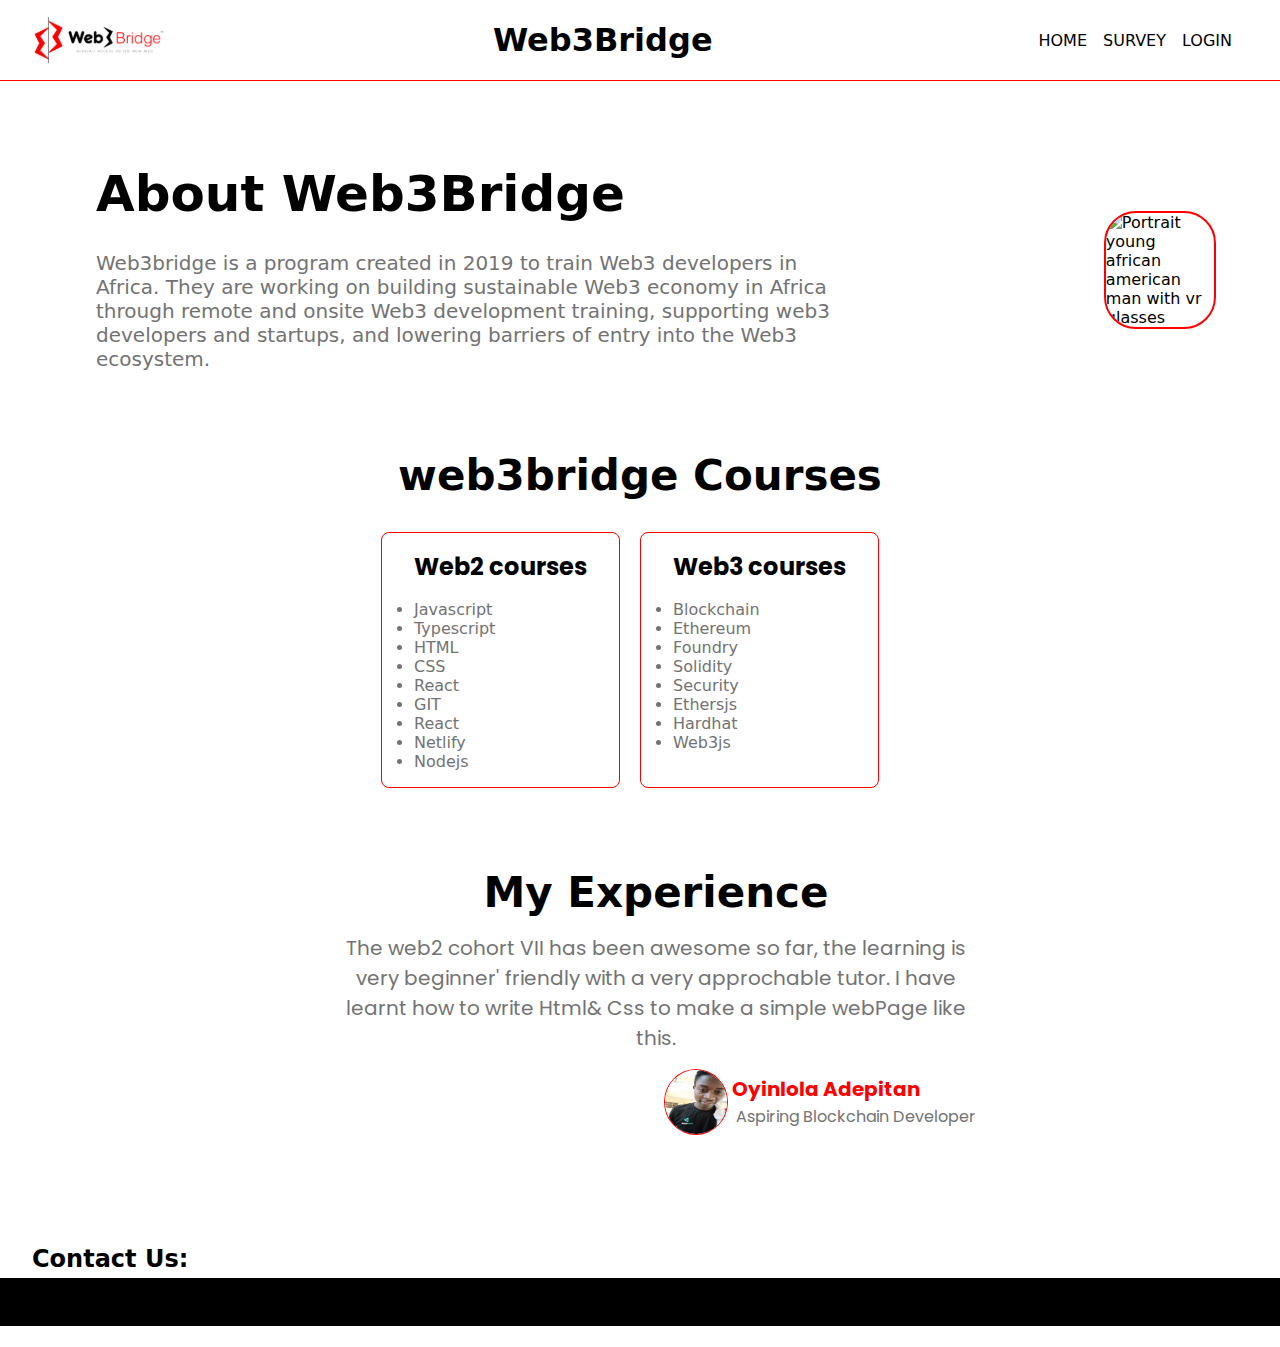
==== index.html @ 87f3d8b9 "This is me testing" ====
<!DOCTYPE html>
<html lang="en">
<head>
    <meta charset="UTF-8">
    <meta http-equiv="X-UA-Compatible" content="IE=edge">
    <meta name="viewport" content="width=device-width, initial-scale=1.0">
    <title>web2 learning</title>
    <link rel="stylesheet" href="index.css">
</head>
<body>
    <nav class="container">
        <img src="images/logo-light.a890494f.svg" alt="web3bridge logo" class="logo">
        <h1 class="title">Web3Bridge</h1>
        <ul class="links">
        <li><a href="index.html">HOME</a></li>
        <li><a href="survey.html" target="blank">SURVEY</a></li>
        <li><a href="#" >LOGIN</a></li>
        </ul>
    </nav>

    <div class="about-us">
          <div class="content">
              <h1>About Web3Bridge</h1>
              <p>
                  Web3bridge is a program created in 2019 to train Web3 developers in Africa. 
                  They are working on building sustainable Web3 economy in Africa through remote 
                  and onsite Web3 development training, supporting web3 developers and startups, 
                  and lowering barriers of entry into the Web3 ecosystem.
              </p>
          </div>
  
          <div class="image-container">
               <img src="https://i.pinimg.com/564x/1f/37/66/1f376647fa48880fea5b799690e88356.jpg" 
               alt="Portrait young african american man with vr glasses">
          </div>
    </div>
   
    
<section class="courses">
     <div>
         <h1 class="course">web3bridge Courses</h1>
     </div>
    <div class="course-items">
           <div class="course-item">
               <h2>Web2 courses</h2>
               <ul>
               <li>Javascript</li>
               <li>Typescript</li>
               <li>HTML</li>
               <li>CSS</li>
               <li>React</li>
               <li>GIT</li>
               <li>React</li>
               <li>Netlify</li>
               <li>Nodejs</li>
               </ul>
           </div>
    
            <div class="course-item">
                <h2>Web3 courses</h2>
    
                <ul>
                    <li>Blockchain</li>
                    <li>Ethereum</li>
                    <li>Foundry</li>
                    <li>Solidity</li>
                    <li>Security</li>
                    <li>Ethersjs</li>
                    <li>Hardhat</li>
                    <li>Web3js</li>
                </ul>
            </div>
    </div>
</section>

<div class="testimonial">
       <div class="testimony">
           <h2>My Experience</h2>
           <p>
               The web2 cohort VII has been awesome so far, the learning is very beginner' friendly with a very approchable tutor.
          I have learnt how to write Html& Css to make a simple webPage like this.
           </p>
       </div>

        <div class="testifier-container">
            <div class="image-container">
              <img src="images/IMG_20210318_090013_196.jpg" alt="">
            </div>
    
            <div class="name-container">
                <h2 class="name">Oyinlola Adepitan</h2>
                <p>Aspiring Blockchain Developer</p>
            </div>
        </div>
</div>


<footer class="footer-container">
    <h2 class="contact">Contact Us:</h2>
    <div class="contact-container">
        <ul class="links">
            <a href="http://www.twitter.com" target=".blank">
                <ion-icon name="logo-twitter" class="logo"></ion-icon>
            </a>
            <a href="http://www.twitter.com" target=".blank">
                <ion-icon name="logo-instagram" class="logo"></ion-icon>
            </a>
            <a  href="http://www.facebook.com" target=".blank">
                <ion-icon name="logo-facebook" class="logo" ></ion-icon>
            </a>
        </ul> 
    </div>

</footer>

<script type="module" src="https://unpkg.com/ionicons@5.5.2/dist/ionicons/ionicons.esm.js"></script>
<script nomodule src="https://unpkg.com/ionicons@5.5.2/dist/ionicons/ionicons.js"></script>
</body>
</html>
---- index.css ----
@import url('https://fonts.googleapis.com/css2?family=Fraunces:opsz,wght@9..144,700&family=Montserrat:wght@500;700&family=Poppins&display=swap');


*{
 margin: 0;
 padding: 0;
}

body {
    background-color: #fff;
    font-family: system-ui, sans-serif;
    width: 100%;
}

nav {
    display: flex;
    justify-content: space-between;
    height: 5rem;
    align-items: center;
    border-bottom: solid red 1px;
}

nav ul{
    display: flex;
    list-style: none;
    margin-right: 2rem;
}

nav img {
    margin-left: 2rem;
}

nav li a {
    margin-right: 1rem;
    text-decoration: none;
    color: black;
    
}

nav li a:hover{
    color: red;
    cursor: pointer;
}

.about-us {
    display: flex;
    width: fit-content;
    justify-content: space-between;
    /* background-color: aquamarine; */
    margin: 5.5rem 4rem 5rem 6rem;
    align-items: center;
}

.about-us .content {
    margin-right: 15rem;
}

.about-us .content h1{
 font-size: 50px;
 line-height: 100%;
 margin-bottom: 2rem;
}

.about-us .content p {
    font-family: System-ui;
    font-weight: 400;
    font-size: 20px;
    color: #737373;
}

.about-us img {
    border-radius: 2rem;
    width: 550px;
    border: 2px solid red;
}

.courses {
    display: flex;
    flex-direction: column;
    /* background-color:aquamarine; */
    text-align: center;
}

.courses .course, .testimony >h2 {
    font-family: system-ui;
    font-size: 42px;
    margin-bottom: 2rem;

}

.courses .course-items {
    display: flex;
    justify-content: center;
    text-align: left;
    /* margin: 2rem; */
    /* padding: 1rem 10rem 1rem 10rem; */
}

.course-items .course-item {
    width: fit-content;
    border-radius: 8px;
    padding: 1rem 2rem;
    margin-right: 20px;
    color: #737373;
    background-color: #fff;
    border: 1px solid red;
    /* box-shadow: 1px 2px 10px 1px red; */
}


.course-items h2 {
    margin-bottom: 1rem;
    color:#000;
    font-family: "poppins",sans-serif; 
}

.testimony > p {
    font-family: "poppins";
    font-size: 20px;
    color : #737373;
    margin-top: -1rem;
}

/* .course-items ul {
    font-weight:500;
    display: grid;
    grid-template-columns: 1fr 1fr 1fr;
    list-style: circle;
    
} */

/* ul li {
    margin-right: 2rem;
} */

.testimonial {
    display: flex;
    flex-direction: column;
    width: 50vw;
    /* background-color: rgb(244, 244, 244); */
    text-align: center;
    align-items:flex-start;
    justify-content: center;
    margin: 3rem 0 2rem 25vw;
    padding: 2rem 1rem;
    border-radius: 10px;
 
}

.testimonial .testifier-container {
    display: flex;
    justify-content: right;
    margin-top: 1rem;
    width: inherit;
    align-items: center;
   /* background-color:red; */
}

.testimonial .image-container {
    display: flex;
    width: 4rem;
    height: 4rem;
    margin-right: 0.5rem;
    align-self: center;
   /* background-color: red; */
}

 .testifier-container> .image-container >img{  
    width: 100%;
    height: 100%;
    border: 1.5px solid red;
    border-radius:50%;  
}

.name-container > h2 {
    font-family: "poppins";
    font-size:20px;
    color:red;
    margin-left: -60px;
}

.name-container > p {
    font-family: "poppins";
    font-size: 16px;
    color:#737373;
}

.footer-container {
    display: flex;
    flex-direction: column;
    height: 150px;
    width: inherit;
    align-items: flex-start;
    /* background-color: red; */
    /* padding-top: 7rem; */
    /* margin-bottom: 20px; */
    
}


.footer-container > .contact-container {
    /* align-items: flex-end; */
    background-color:black;
    width: 100%;
    height: 3rem;
    margin-top: 5px;

}

.contact, .contact-container {
    margin-top: 3rem;
    padding-left :2rem;
}

.footer-container .contact {
    font-size: 24px;
    font-family: system-ui;
}

.contact-container > ul {
    display: flex;
    height: inherit;
    justify-content: left;
    align-items: center;
    list-style: none;
    background-color: black;
    /* padding: 0px 0px 0px 10px; */
    /* margin-left : 1rem; */
}

.contact-container > .links > a > .logo {
    width: 28px;
    height: 30px;
    margin-right: 1rem;
    color: #fff;
}
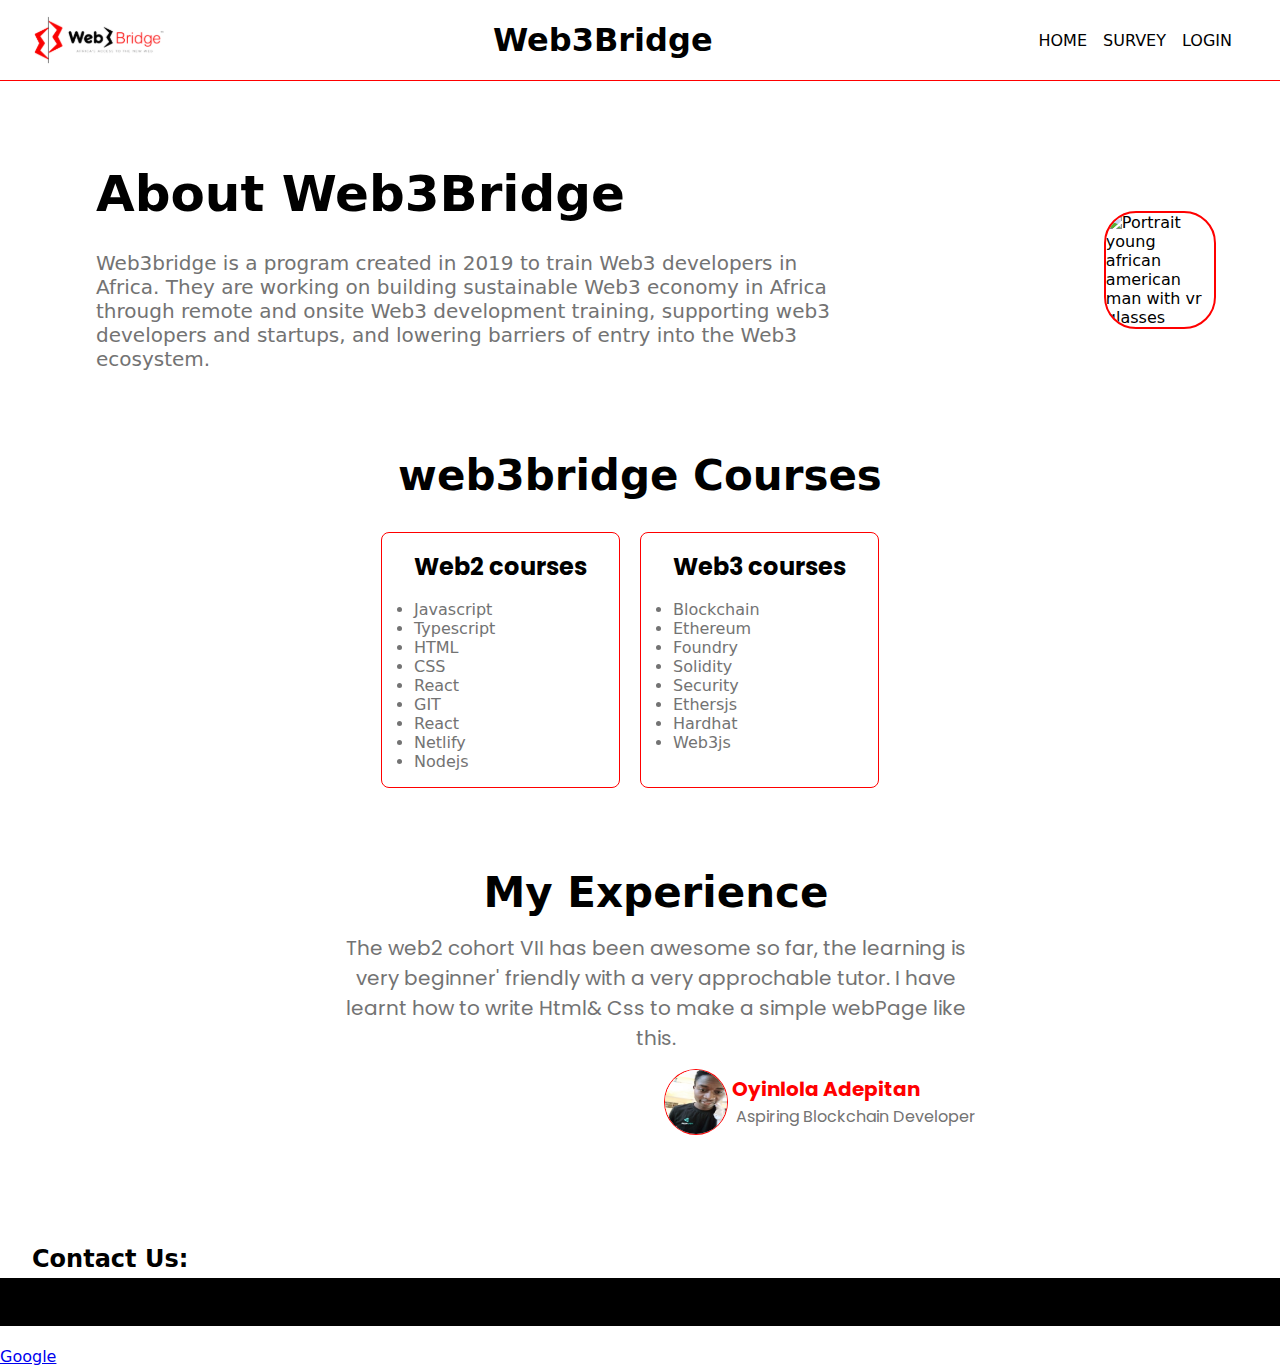
==== commit fa4026ce: "Latest update" ====
--- a/index.html
+++ b/index.html
@@ -1,119 +1,131 @@
 <!DOCTYPE html>
 <html lang="en">
-<head>
-    <meta charset="UTF-8">
-    <meta http-equiv="X-UA-Compatible" content="IE=edge">
-    <meta name="viewport" content="width=device-width, initial-scale=1.0">
+  <head>
+    <meta charset="UTF-8" />
+    <meta http-equiv="X-UA-Compatible" content="IE=edge" />
+    <meta name="viewport" content="width=device-width, initial-scale=1.0" />
     <title>web2 learning</title>
-    <link rel="stylesheet" href="index.css">
-</head>
-<body>
+    <link rel="stylesheet" href="index.css" />
+  </head>
+  <body>
     <nav class="container">
-        <img src="images/logo-light.a890494f.svg" alt="web3bridge logo" class="logo">
-        <h1 class="title">Web3Bridge</h1>
-        <ul class="links">
+      <img
+        src="images/logo-light.a890494f.svg"
+        alt="web3bridge logo"
+        class="logo"
+      />
+      <h1 class="title">Web3Bridge</h1>
+      <ul class="links">
         <li><a href="index.html">HOME</a></li>
         <li><a href="survey.html" target="blank">SURVEY</a></li>
-        <li><a href="#" >LOGIN</a></li>
-        </ul>
+        <li><a href="#">LOGIN</a></li>
+      </ul>
     </nav>
 
     <div class="about-us">
-          <div class="content">
-              <h1>About Web3Bridge</h1>
-              <p>
-                  Web3bridge is a program created in 2019 to train Web3 developers in Africa. 
-                  They are working on building sustainable Web3 economy in Africa through remote 
-                  and onsite Web3 development training, supporting web3 developers and startups, 
-                  and lowering barriers of entry into the Web3 ecosystem.
-              </p>
-          </div>
-  
-          <div class="image-container">
-               <img src="https://i.pinimg.com/564x/1f/37/66/1f376647fa48880fea5b799690e88356.jpg" 
-               alt="Portrait young african american man with vr glasses">
-          </div>
-    </div>
-   
-    
-<section class="courses">
-     <div>
-         <h1 class="course">web3bridge Courses</h1>
-     </div>
-    <div class="course-items">
-           <div class="course-item">
-               <h2>Web2 courses</h2>
-               <ul>
-               <li>Javascript</li>
-               <li>Typescript</li>
-               <li>HTML</li>
-               <li>CSS</li>
-               <li>React</li>
-               <li>GIT</li>
-               <li>React</li>
-               <li>Netlify</li>
-               <li>Nodejs</li>
-               </ul>
-           </div>
-    
-            <div class="course-item">
-                <h2>Web3 courses</h2>
-    
-                <ul>
-                    <li>Blockchain</li>
-                    <li>Ethereum</li>
-                    <li>Foundry</li>
-                    <li>Solidity</li>
-                    <li>Security</li>
-                    <li>Ethersjs</li>
-                    <li>Hardhat</li>
-                    <li>Web3js</li>
-                </ul>
-            </div>
-    </div>
-</section>
+      <div class="content">
+        <h1>About Web3Bridge</h1>
+        <p>
+          Web3bridge is a program created in 2019 to train Web3 developers in
+          Africa. They are working on building sustainable Web3 economy in
+          Africa through remote and onsite Web3 development training, supporting
+          web3 developers and startups, and lowering barriers of entry into the
+          Web3 ecosystem.
+        </p>
+      </div>
 
-<div class="testimonial">
-       <div class="testimony">
-           <h2>My Experience</h2>
-           <p>
-               The web2 cohort VII has been awesome so far, the learning is very beginner' friendly with a very approchable tutor.
-          I have learnt how to write Html& Css to make a simple webPage like this.
-           </p>
-       </div>
-
-        <div class="testifier-container">
-            <div class="image-container">
-              <img src="images/IMG_20210318_090013_196.jpg" alt="">
-            </div>
-    
-            <div class="name-container">
-                <h2 class="name">Oyinlola Adepitan</h2>
-                <p>Aspiring Blockchain Developer</p>
-            </div>
-        </div>
-</div>
-
-
-<footer class="footer-container">
-    <h2 class="contact">Contact Us:</h2>
-    <div class="contact-container">
-        <ul class="links">
-            <a href="http://www.twitter.com" target=".blank">
-                <ion-icon name="logo-twitter" class="logo"></ion-icon>
-            </a>
-            <a href="http://www.twitter.com" target=".blank">
-                <ion-icon name="logo-instagram" class="logo"></ion-icon>
-            </a>
-            <a  href="http://www.facebook.com" target=".blank">
-                <ion-icon name="logo-facebook" class="logo" ></ion-icon>
-            </a>
-        </ul> 
+      <div class="image-container">
+        <img
+          src="https://i.pinimg.com/564x/1f/37/66/1f376647fa48880fea5b799690e88356.jpg"
+          alt="Portrait young african american man with vr glasses"
+        />
+      </div>
     </div>
 
-</footer>
+    <section class="courses">
+      <div>
+        <h1 class="course">web3bridge Courses</h1>
+      </div>
+      <div class="course-items">
+        <div class="course-item">
+          <h2>Web2 courses</h2>
+          <ul>
+            <li>Javascript</li>
+            <li>Typescript</li>
+            <li>HTML</li>
+            <li>CSS</li>
+            <li>React</li>
+            <li>GIT</li>
+            <li>React</li>
+            <li>Netlify</li>
+            <li>Nodejs</li>
+          </ul>
+        </div>
 
-<script type="module" src="https://unpkg.com/ionicons@5.5.2/dist/ionicons/ionicons.esm.js"></script>
-<script nomodule src="https://unpkg.com/ionicons@5.5.2/dist/ionicons/ionicons.js"></script>
-</body>
-</html>+        <div class="course-item">
+          <h2>Web3 courses</h2>
+
+          <ul>
+            <li>Blockchain</li>
+            <li>Ethereum</li>
+            <li>Foundry</li>
+            <li>Solidity</li>
+            <li>Security</li>
+            <li>Ethersjs</li>
+            <li>Hardhat</li>
+            <li>Web3js</li>
+          </ul>
+        </div>
+      </div>
+    </section>
+
+    <div class="testimonial">
+      <div class="testimony">
+        <h2>My Experience</h2>
+        <p>
+          The web2 cohort VII has been awesome so far, the learning is very
+          beginner' friendly with a very approchable tutor. I have learnt how to
+          write Html& Css to make a simple webPage like this.
+        </p>
+      </div>
+
+      <div class="testifier-container">
+        <div class="image-container">
+          <img src="images/IMG_20210318_090013_196.jpg" alt="" />
+        </div>
+
+        <div class="name-container">
+          <h2 class="name">Oyinlola Adepitan</h2>
+          <p>Aspiring Blockchain Developer</p>
+        </div>
+      </div>
+    </div>
+
+    <footer class="footer-container">
+      <h2 class="contact">Contact Us:</h2>
+      <div class="contact-container">
+        <ul class="links">
+          <a href="http://www.twitter.com" target=".blank">
+            <ion-icon name="logo-twitter" class="logo"></ion-icon>
+          </a>
+          <a href="http://www.twitter.com" target=".blank">
+            <ion-icon name="logo-instagram" class="logo"></ion-icon>
+          </a>
+          <a href="http://www.facebook.com" target=".blank">
+            <ion-icon name="logo-facebook" class="logo"></ion-icon>
+          </a>
+        </ul>
+      </div>
+    </footer>
+
+    <script
+      type="module"
+      src="https://unpkg.com/ionicons@5.5.2/dist/ionicons/ionicons.esm.js"
+    ></script>
+    <script
+      nomodule
+      src="https://unpkg.com/ionicons@5.5.2/dist/ionicons/ionicons.js"
+    ></script>
+    <a href="#">Google</a>
+  </body>
+</html>
